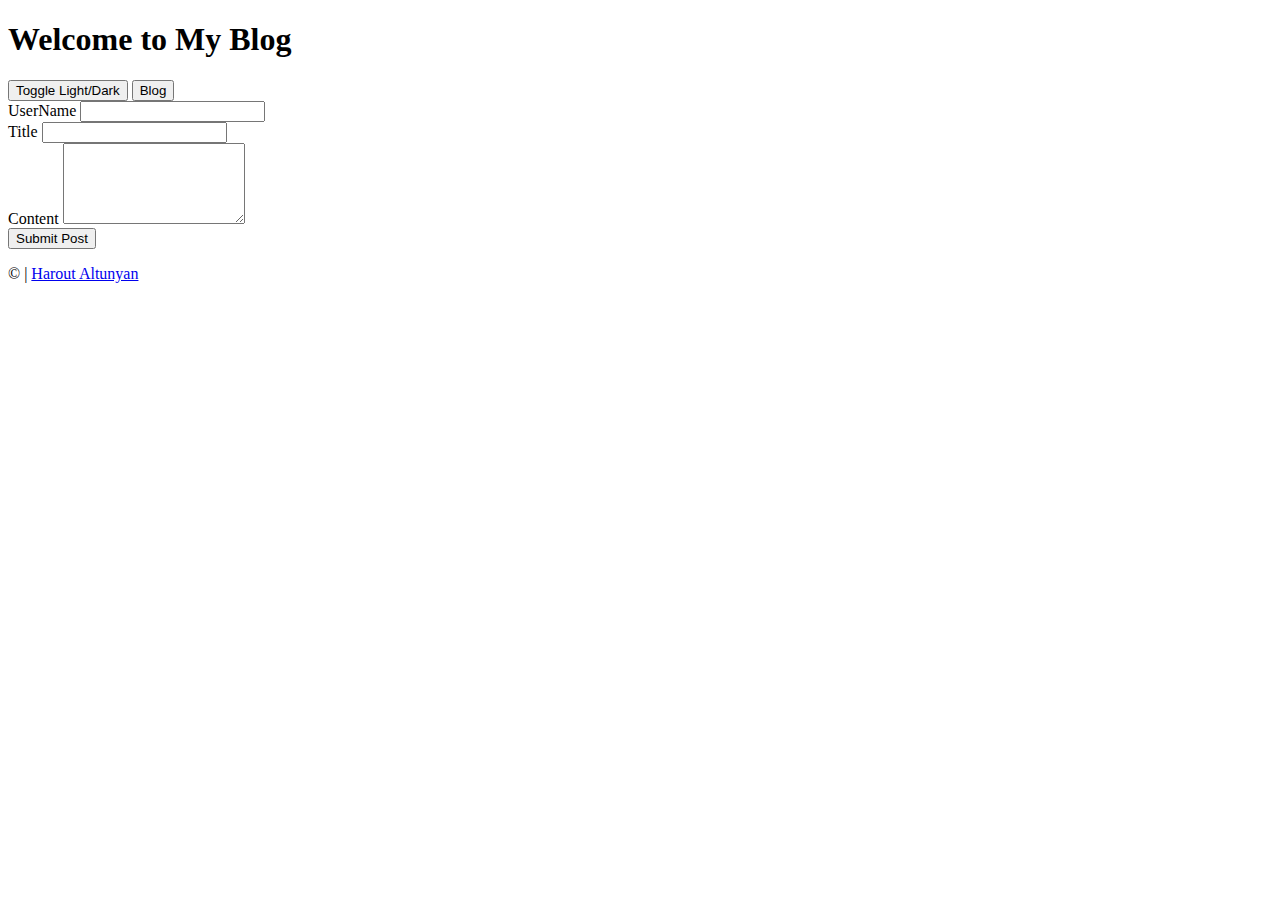
==== index.html @ 769da2fb "index.html" ====
<!DOCTYPE html>
<html lang="en">
<head>
  <meta charset="UTF-8" />
  <meta name="viewport" content="width=device-width, initial-scale=1.0"/>
  <title>My Personal Blog | Home</title>
  <!-- Stylesheets -->
  <link rel="stylesheet" href="./assets/css/styles.css" />
  <link rel="stylesheet" href="./assets/css/form.css" />
</head>
<body>
  <!-- Header -->
  <header>
    <h1>Welcome to My Blog</h1>
    <nav>
      <!-- You can add nav links if needed -->

    <div class="controls">
      <button id="toggle-theme-btn">Toggle Light/Dark</button>
      <button id="back-btn">Blog</button>
    </div>
    </nav>
  </header>
  
  <!-- Main Content: Form Section -->
  <main>
    <section class="form-section">
      <form id="blog-form">
        <div class="form-group">
          <label for="username">UserName</label>
          <input type="text" id="username" name="username" required />
        </div>
        
        <div class="form-group">
          <label for="title">Title</label>
          <input type="text" id="title" name="title" required />
        </div>
        
        <div class="form-group">
          <label for="content">Content</label>
          <textarea id="content" name="content" rows="5" required></textarea>
        </div>
        
        <button type="submit" id="submit-btn">Submit Post</button>
      </form>
      <p id="error-message" class="error-message"></p>
    </section>
  </main>
  
  <!-- Footer -->
  <footer>
    <p>
      &copy; <span id="year"></span> | 
      <a href="https:/ /place holder.com" target="_blank">Harout Altunyan</a>
    </p>
  </footer>
  
  <!-- JavaScript Files -->
  <script src="./assets/js/logic.js"></script>
  <script src="./assets/js/form.js"></script>
</body>
</html>
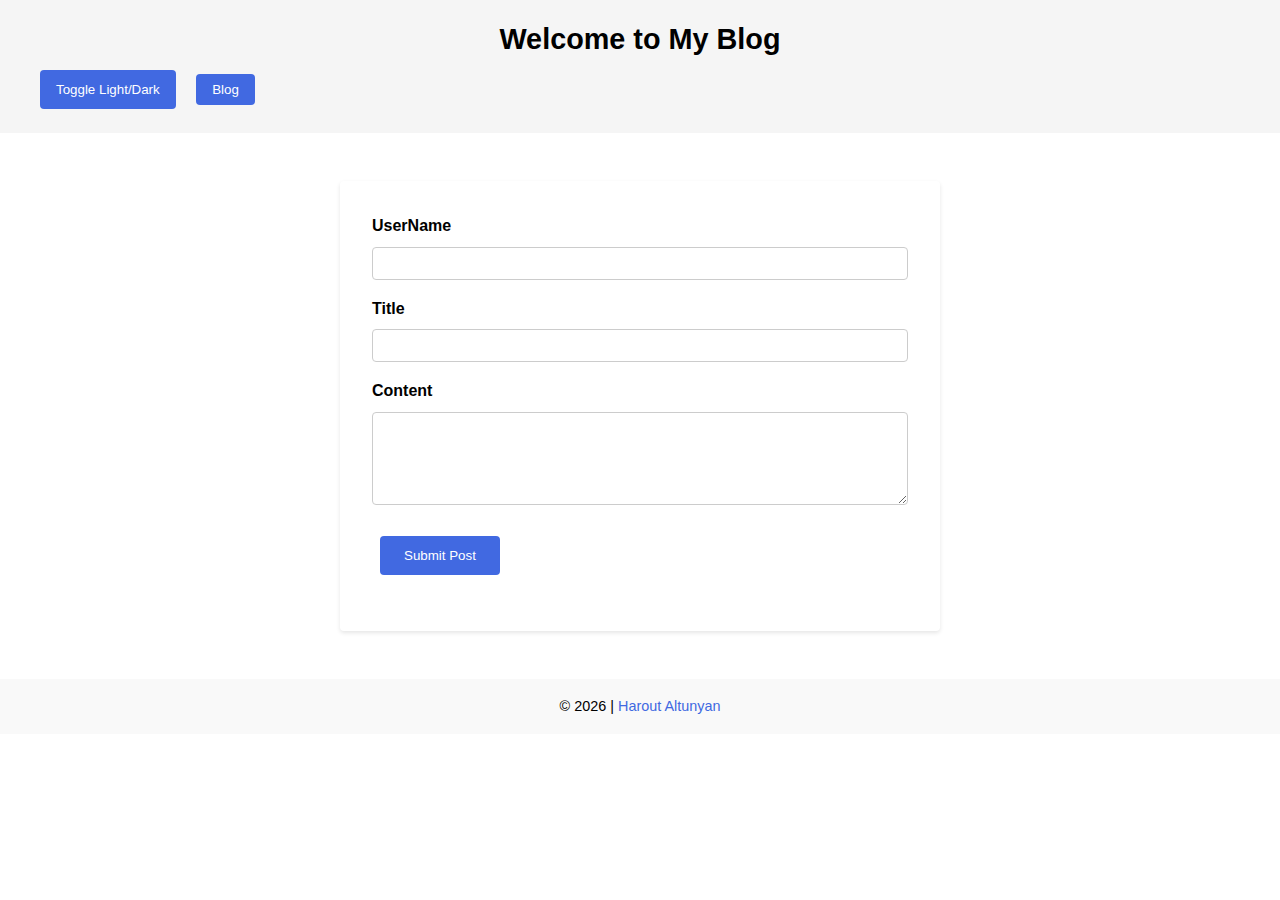
==== commit 65a3416a: "routes" ====
--- a/index.html
+++ b/index.html
@@ -5,8 +5,8 @@
   <meta name="viewport" content="width=device-width, initial-scale=1.0"/>
   <title>My Personal Blog | Home</title>
   <!-- Stylesheets -->
-  <link rel="stylesheet" href="./assets/css/styles.css" />
-  <link rel="stylesheet" href="./assets/css/form.css" />
+  <link rel="stylesheet" href="./assets /css/style.css" />
+  <link rel="stylesheet" href="./assets /css/form.css" />
 </head>
 <body>
   <!-- Header -->
@@ -56,7 +56,7 @@
   </footer>
   
   <!-- JavaScript Files -->
-  <script src="./assets/js/logic.js"></script>
-  <script src="./assets/js/form.js"></script>
+  <script src="./assets /js/logic.js"></script>
+  <script src="./assets /js/form.js"></script>
 </body>
 </html>--- a/assets /css/style.css
+++ b/assets /css/style.css
@@ -0,0 +1,49 @@
+/* styles.css */
+
+/* Basic reset and global styles */
+* {
+    margin: 0;
+    padding: 0;
+    box-sizing: border-box;
+  }
+  
+  body {
+    font-family: Arial, Helvetica, sans-serif;
+    background-color: #f5f5f5;
+    color: #333;
+    transition: background-color 0.4s ease, color 0.4s ease;
+    margin: 0;
+  }
+  
+  /* Dark mode styling */
+  body.dark-mode {
+    background-color: #333;
+    color: #f5f5f5;
+  }
+  
+  header, footer {
+    background-color: #efefef;
+    padding: 1rem;
+    text-align: center;
+  }
+  
+  body.dark-mode header,
+  body.dark-mode footer {
+    background-color: #222;
+  }
+  
+  h1, h2, h4 {
+    margin-bottom: 1rem;
+  }
+  
+  main {
+    padding: 1rem;
+  }
+  
+  a {
+    color: royalblue;
+    text-decoration: none;
+  }
+  a:hover {
+    text-decoration: underline;
+  }--- a/assets /css/form.css
+++ b/assets /css/form.css
@@ -0,0 +1,159 @@
+/* Root variables for light mode */
+:root {
+  --bg-color: #ffffff;
+  --text-color: #000000;
+  --input-bg-color: #ffffff;
+  --input-border-color: #cccccc;
+  --button-bg-color: royalblue;
+  --button-hover-bg-color: darkblue;
+  --footer-bg-color: #f9f9f9;
+  --header-footer-bg: #f5f5f5;
+}
+
+/* Root variables for dark mode */
+body.dark-mode {
+  --bg-color: #121212;
+  --text-color: #ffffff;
+  --input-bg-color: #333333;
+  --input-border-color: #555555;
+  --button-bg-color: #444444;
+  --button-hover-bg-color: #666666;
+  --footer-bg-color: #1a1a1a;
+  --header-footer-bg: #333333;
+}
+
+/* General body styles */
+body {
+  background-color: var(--bg-color);
+  color: var(--text-color);
+  font-family: Arial, sans-serif;
+  margin: 0;
+  padding: 0;
+  line-height: 1.6;
+}
+
+/* Header styles */
+header {
+  padding: 1rem 2rem;
+  background-color: var(--header-footer-bg);
+  color: var(--text-color);
+}
+
+header h1 {
+  margin: 0;
+  font-size: 1.8rem;
+}
+
+header nav {
+  display: flex;
+  justify-content: space-between;
+  align-items: center;
+}
+
+header .controls #toggle-theme-btn {
+  background-color: var(--button-bg-color);
+  color: #ffffff;
+  border: none;
+  padding: 0.75rem 1rem;
+  border-radius: 4px;
+  cursor: pointer;
+  transition: background-color 0.3s ease, color 0.3s ease;
+}
+
+header .controls #toggle-theme-btn:hover {
+  background-color: var(--button-hover-bg-color);
+}
+
+/* Form section styles */
+.form-section {
+  max-width: 600px;
+  margin: 2rem auto;
+  background-color: var(--bg-color);
+  padding: 2rem;
+  border-radius: 4px;
+  box-shadow: 0 2px 4px rgba(0, 0, 0, 0.1);
+}
+
+.form-group {
+  margin-bottom: 1rem;
+}
+
+label {
+  display: block;
+  font-weight: bold;
+  margin-bottom: 0.5rem;
+}
+
+input[type="text"],
+textarea {
+  width: 100%;
+  padding: 0.5rem;
+  background-color: var(--input-bg-color);
+  color: var(--text-color);
+  border: 1px solid var(--input-border-color);
+  border-radius: 4px;
+  box-sizing: border-box;
+}
+
+textarea {
+  resize: vertical;
+}
+
+#submit-btn {
+  background-color: var(--button-bg-color);
+  color: #ffffff;
+  border: none;
+  padding: 0.75rem 1.5rem;
+  border-radius: 4px;
+  cursor: pointer;
+  transition: background-color 0.3s ease;
+}
+
+#submit-btn:hover {
+  background-color: var(--button-hover-bg-color);
+}
+
+.error-message {
+  color: red;
+  margin-top: 1rem;
+}
+
+/* Footer styles */
+footer {
+  background-color: var(--footer-bg-color);
+  color: var(--text-color);
+  text-align: center;
+  padding: 1rem 0;
+  font-size: 0.9rem;
+}
+
+footer a {
+  color: var(--button-bg-color);
+  text-decoration: none;
+}
+
+footer a:hover {
+  text-decoration: underline;
+}
+
+/* Additional dark mode styling for footer links */
+body.dark-mode footer a {
+  color: #cccccc;
+}
+
+
+/* General Buttons */
+button {
+  background-color: var(--button-bg-color);
+  color: #ffffff;
+  border: none;
+  padding: 0.5rem 1rem;
+  border-radius: 4px;
+  cursor: pointer;
+  margin: 0.5rem;
+  transition: background-color 0.3s ease, color 0.3s ease;
+}
+
+button:hover {
+  background-color: var(--button-hover-bg-color);
+}
